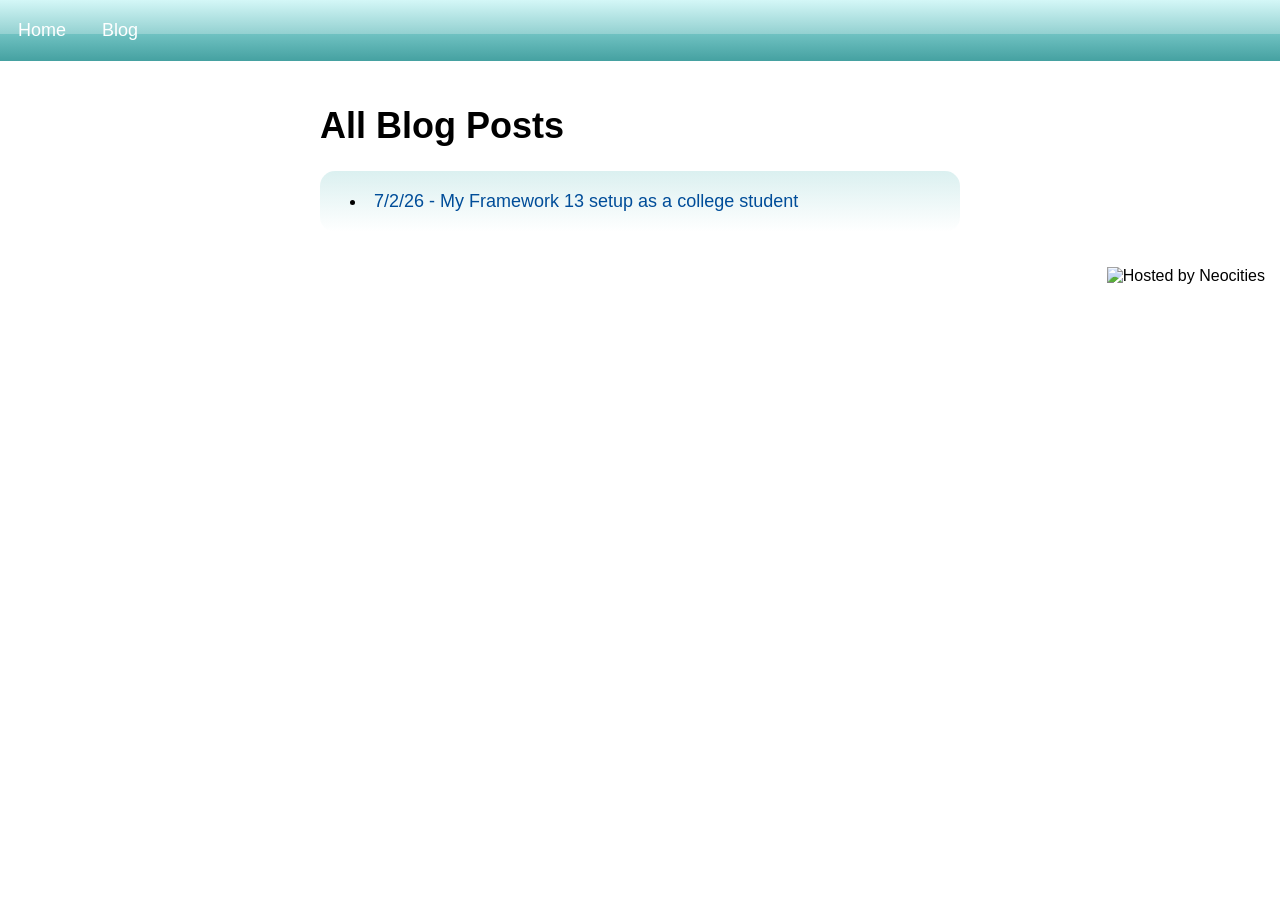
==== blog/index.html @ 3ebb8b44 "add page for all blog posts" ====
<!DOCTYPE html>
<html>
  <head>
    <meta charset="UTF-8">
    <title>Blog | markermarkermarker</title>
    <link href="../style.css" rel="stylesheet" type="text/css" media="all">
    <meta name="viewport" content="width=device-width, initial-scale=1">
  </head>
  <body>
    <header>
      <a href="..">Home</a>
      <a href=".">Blog</a>
    </header>
    <main>
      <h1 id="blog">All Blog Posts</h1>
      <div class="pineapple">
          <li><a href="./blog/2026/07/02.html">7/2/26 - My Framework 13 setup as a college student</a></li>
      </div>

    </main>
  <footer>
    <img src="../neocities.png" alt="Hosted by Neocities">
  </footer>
  </body>
</html>
---- style.css ----
@font-face {
  font-family: "IBM Plex Sans Condensed";
  src: url("fonts/ibmplexsanscondensed/IBMPlexSansCondensed-Regular.ttf") format("truetype");
}
@font-face {
  font-family: "IBM Plex Serif";
  src: url("fonts/ibmplexserif/IBMPlexSerif-Regular.ttf") format("truetype");
}
body{
  margin: 0;
  font-family: "IBM Plex Sans Condensed", sans-serif;
}
header {
  overflow: hidden;
  background: linear-gradient(to bottom,
      #d4f7f7 0%,
      #94d1d1 55%,
      #70c2c2 55%,
      #45a1a1 100%
  );

}
header a {
  float: left;
  color: #ffffff;
  text-align: center;
  text-decoration: none;
  padding: 20px 18px;
  font-size: 18px;
}
header a:hover {
  background: linear-gradient(to bottom,
      #d4f7f7 0%,
      #82c9c9 55%,
      #5ebaba 55%,
      #3d8f8f 100%
  );
}
.pineapple {
  text-align: justify;
  padding: 20px 30px;
  margin: auto;
  background-image: linear-gradient(#dbf0f0,#ffffff);
  border-radius: 15px;
}
main p {
  text-align: justify;
}
main a {
  text-decoration: none;
  color: #004d99;
}
main a:hover {
  text-decoration: underline;
}
main {
  width: 50%;
  text-align: left;
  padding: 20px 30px;
  font-size: large;
  align-items: center;
  margin: auto;
}
h1 {
  text-align: left;
}
p {
  text-align: center;
}
li {
  list-style: inside
}
img {
  margin: 15px;
  float: right;
}
.blogp {
  font-family: "IBM Plex Serif", "IBM Plex Sans Condensed", serif
}
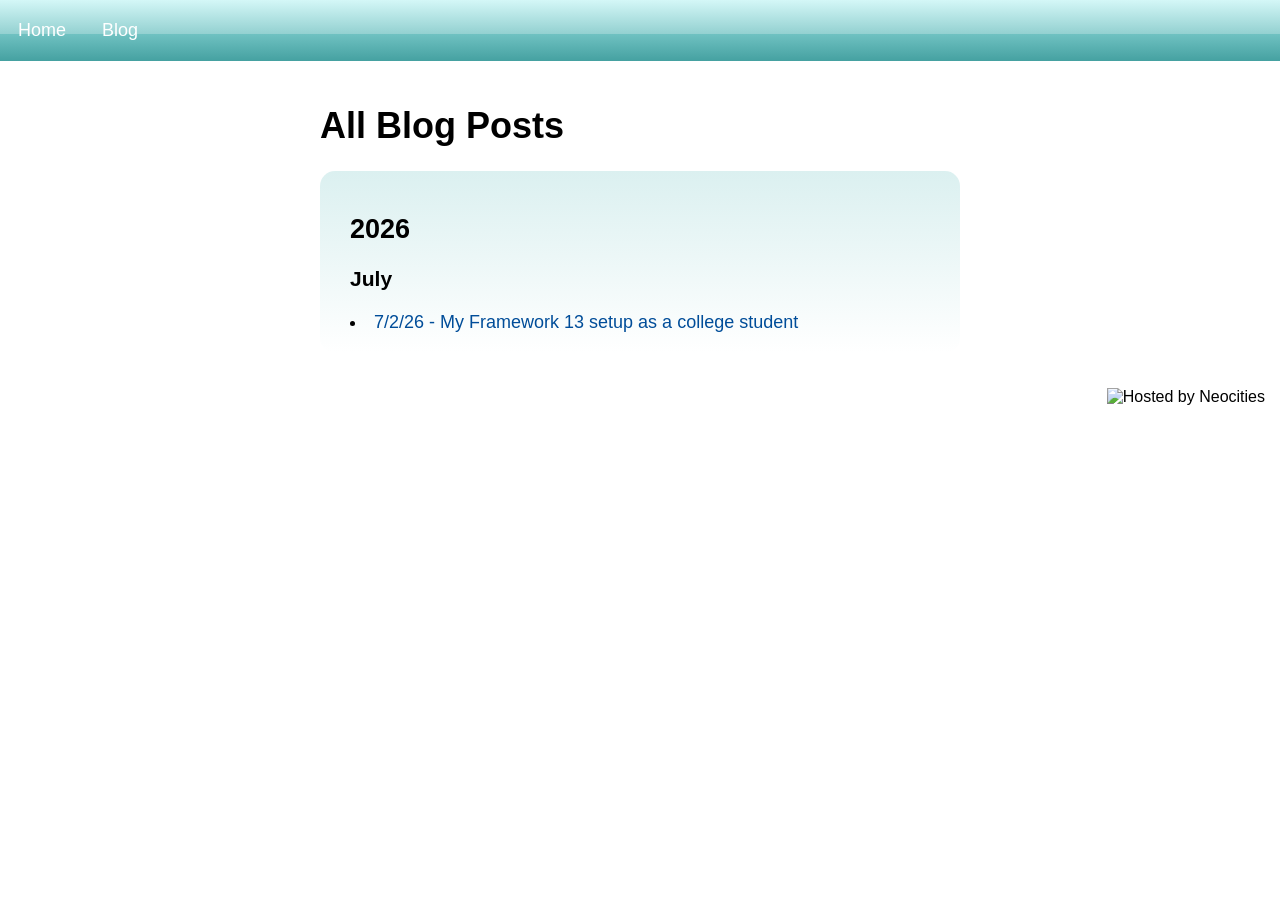
==== commit 9562468a: "improve blog index" ====
--- a/blog/index.html
+++ b/blog/index.html
@@ -14,7 +14,9 @@
     <main>
       <h1 id="blog">All Blog Posts</h1>
       <div class="pineapple">
-          <li><a href="./blog/2026/07/02.html">7/2/26 - My Framework 13 setup as a college student</a></li>
+        <h2>2026</h2>
+        <h3>July</h3>
+          <li><a href="./2026/07/02.html">7/2/26 - My Framework 13 setup as a college student</a></li>
       </div>
 
     </main>
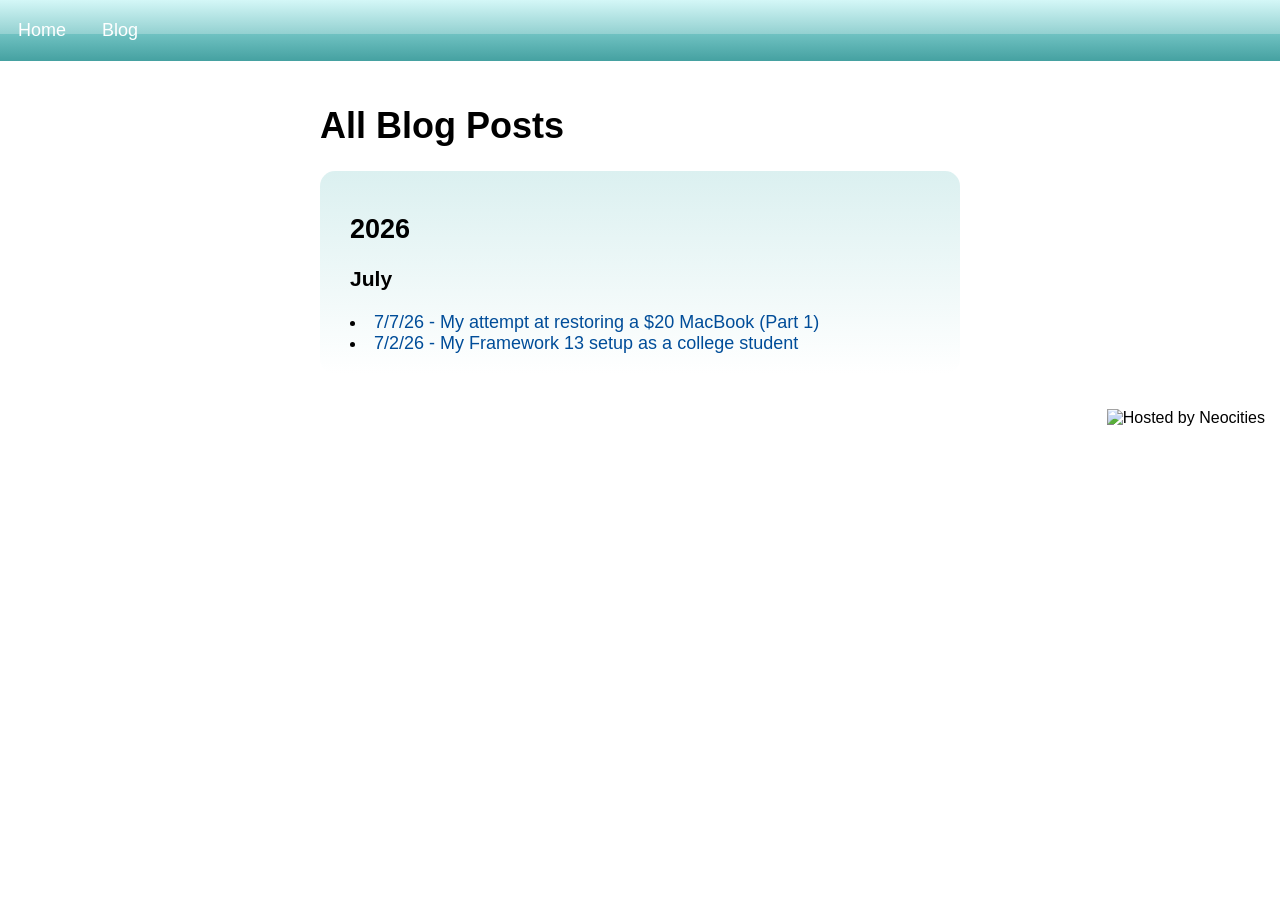
==== commit 0326476f: "new blog post" ====
--- a/blog/index.html
+++ b/blog/index.html
@@ -16,6 +16,7 @@
       <div class="pineapple">
         <h2>2026</h2>
         <h3>July</h3>
+          <li><a href="./2026/07/07.html">7/7/26 - My attempt at restoring a $20 MacBook (Part 1)</a></li>
           <li><a href="./2026/07/02.html">7/2/26 - My Framework 13 setup as a college student</a></li>
       </div>
 
